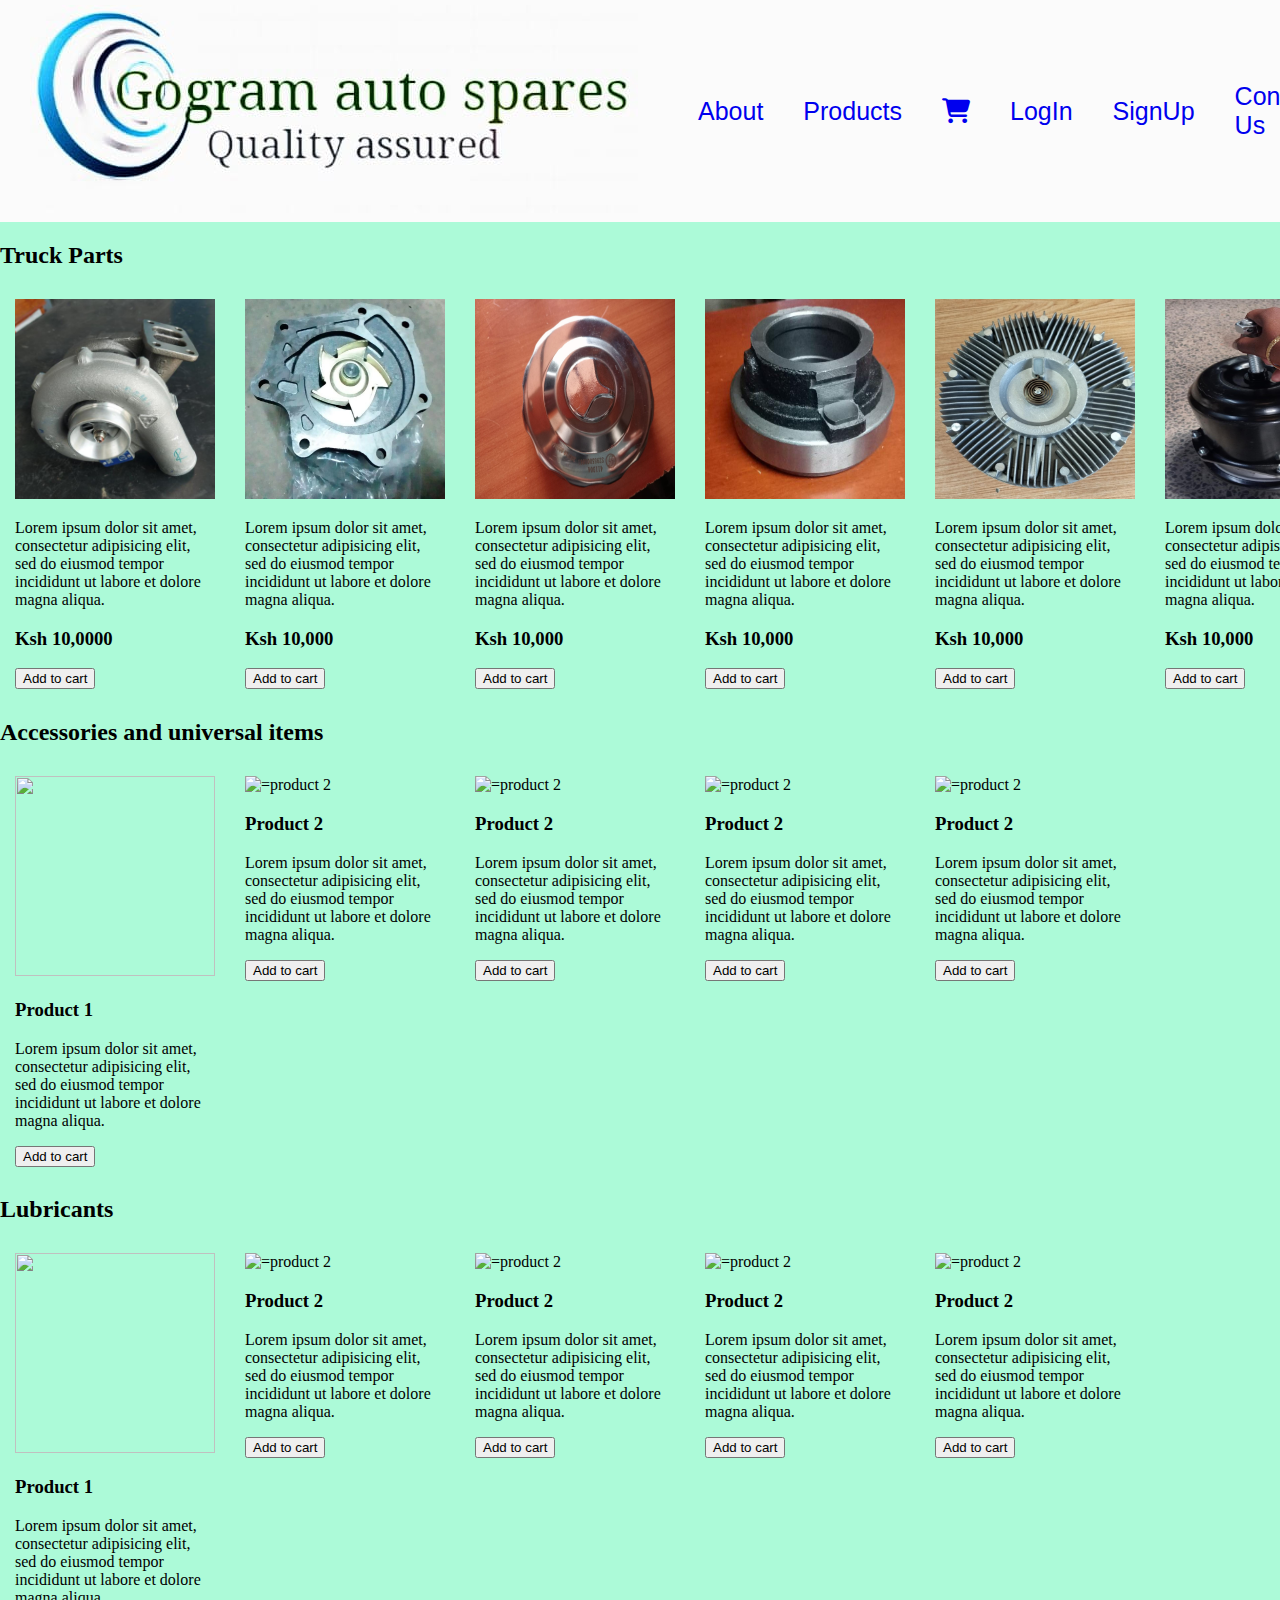
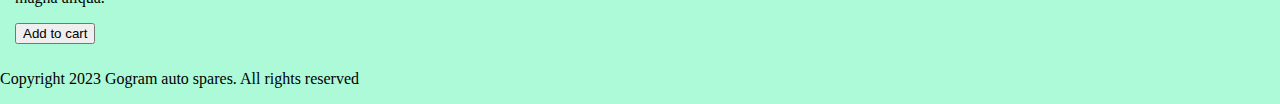
==== index.html @ 9a0b28d6 "adding images to the home page" ====
<!DOCTYPE html>
<html>
<head>
	<meta charset="utf-8">
	<meta name="viewport" content="width=device-width, initial-scale=1">
	<!-- Title oF the website -->
	<title>Gogram Auto Spares</title>
	<!-- Font file for site -->
	<link rel="stylesheet" type="text/css" href="style.css">
	<link rel="stylesheet" href="https://cdnjs.cloudflare.com/ajax/libs/font-awesome/6.2.0/css/all.css">
<body>
	<section id="header">
		<header>
			<a href="index.html"><img src="id-logo.jpeg"></a>		
		</header>	
		<nav >
			<ul id="main-nav">
				<li><a href="about.html">About</a></li>
				<li><a href="products.html">Products</li>
				<li class="push"><a href="cart.html"><i class="fa fa-shopping-cart"></i></a></li>
				<li><a href="login.html">LogIn</a></li>
				<li><a href="signup.html">SignUp</a></li>
				<li><a href="contact.html">Contact Us</a></li>
			</ul>
		</nav>
	</section>
	
	<main>
		<h2>Truck Parts</h2>
		<section id="items" class="section-1">
			<div class="product">
				<img src="./images/turbo-charger.jpg" alt="">
				<p>Lorem ipsum dolor sit amet, consectetur adipisicing elit, sed do eiusmod
				tempor incididunt ut labore et dolore magna aliqua. </p>				
				<h3>Ksh 10,0000</h3>
				<button>Add to cart </button>
			</div>

			<div class="product">
				<img src="./images/e4b4ed3f-018c-4886-9878-8942cdf5036c.jpg" alt="=product 2">
				<p>Lorem ipsum dolor sit amet, consectetur adipisicing elit, sed do eiusmod
				tempor incididunt ut labore et dolore magna aliqua.</p>
				<h3>Ksh 10,000</h3>
				<button>Add to cart </button>
			</div>

			<div class="product">
				<img src="./images/dcf66a95-654d-4dda-987f-525f2ab8ce17.jpg" alt="=product 2">
				<p>Lorem ipsum dolor sit amet, consectetur adipisicing elit, sed do eiusmod
				tempor incididunt ut labore et dolore magna aliqua.</p>
				<h3>Ksh 10,000</h3>
				<button>Add to cart </button>
			</div>

			<div class="product">
				<img src="./images/ffe89916-d622-42e0-a22c-50a2c231a0cc.jpg" alt="=product 2">
				<p>Lorem ipsum dolor sit amet, consectetur adipisicing elit, sed do eiusmod
				tempor incididunt ut labore et dolore magna aliqua.</p>
				<h3>Ksh 10,000</h3>
				<button>Add to cart </button>
			</div>

			<div class="product">
				<img src="./images/0708447a-3b4c-4bc4-881d-37b48f396392.jpg" alt="=product 2">
				<p>Lorem ipsum dolor sit amet, consectetur adipisicing elit, sed do eiusmod
				tempor incididunt ut labore et dolore magna aliqua.</p>
				<h3>Ksh 10,000</h3>
				<button>Add to cart </button>
			</div>

			<div class="product">
				<img src="./images/819fa37a-7418-48b4-8dab-36a95b4c3326.jpg" alt="=product 2">
				<p>Lorem ipsum dolor sit amet, consectetur adipisicing elit, sed do eiusmod
				tempor incididunt ut labore et dolore magna aliqua.</p>
				<h3>Ksh 10,000</h3>
				<button>Add to cart </button>
			</div>
		</section>

		<h2>Accessories and universal items</h2>
		<section id="items">
			<div class="product">
				<img src="product1.jpg" alt="">
				<h3>Product 1</h3>
				<p>Lorem ipsum dolor sit amet, consectetur adipisicing elit, sed do eiusmod
				tempor incididunt ut labore et dolore magna aliqua. </p>
				<button>Add to cart </button>
			</div>

			<div class="product">
				<img src="product2.jpg" alt="=product 2">
				<h3>Product 2</h3>
				<p>Lorem ipsum dolor sit amet, consectetur adipisicing elit, sed do eiusmod
				tempor incididunt ut labore et dolore magna aliqua.</p>
				<button>Add to cart </button>
			</div>

			<div class="product">
				<img src="product2.jpg" alt="=product 2">
				<h3>Product 2</h3>
				<p>Lorem ipsum dolor sit amet, consectetur adipisicing elit, sed do eiusmod
				tempor incididunt ut labore et dolore magna aliqua.</p>
				<button>Add to cart </button>
			</div>

			<div class="product">
				<img src="product2.jpg" alt="=product 2">
				<h3>Product 2</h3>
				<p>Lorem ipsum dolor sit amet, consectetur adipisicing elit, sed do eiusmod
				tempor incididunt ut labore et dolore magna aliqua.</p>
				<button>Add to cart </button>
			</div>

			<div class="product">
				<img src="product2.jpg" alt="=product 2">
				<h3>Product 2</h3>
				<p>Lorem ipsum dolor sit amet, consectetur adipisicing elit, sed do eiusmod
				tempor incididunt ut labore et dolore magna aliqua.</p>
				<button>Add to cart </button>
			</div>
		</section>

		<h2>Lubricants</h2>
		<section id="items">
			<div class="product">
				<img src="product1.jpg" alt="">
				<h3>Product 1</h3>
				<p>Lorem ipsum dolor sit amet, consectetur adipisicing elit, sed do eiusmod
				tempor incididunt ut labore et dolore magna aliqua. </p>
				<button>Add to cart </button>
			</div>

			<div class="product">
				<img src="product2.jpg" alt="=product 2">
				<h3>Product 2</h3>
				<p>Lorem ipsum dolor sit amet, consectetur adipisicing elit, sed do eiusmod
				tempor incididunt ut labore et dolore magna aliqua.</p>
				<button>Add to cart </button>
			</div>

			<div class="product">
				<img src="product2.jpg" alt="=product 2">
				<h3>Product 2</h3>
				<p>Lorem ipsum dolor sit amet, consectetur adipisicing elit, sed do eiusmod
				tempor incididunt ut labore et dolore magna aliqua.</p>
				<button>Add to cart </button>
			</div>

			<div class="product">
				<img src="product2.jpg" alt="=product 2">
				<h3>Product 2</h3>
				<p>Lorem ipsum dolor sit amet, consectetur adipisicing elit, sed do eiusmod
				tempor incididunt ut labore et dolore magna aliqua.</p>
				<button>Add to cart </button>
			</div>

			<div class="product">
				<img src="product2.jpg" alt="=product 2">
				<h3>Product 2</h3>
				<p>Lorem ipsum dolor sit amet, consectetur adipisicing elit, sed do eiusmod
				tempor incididunt ut labore et dolore magna aliqua.</p>
				<button>Add to cart </button>
			</div>
		</section>				
	</main>	
	
	<footer>
		<p> Copyright 2023 Gogram auto spares. All rights reserved</p>
	</footer>
</body>
</html>
---- style.css ----
body{
    margin: 0;
    background-color: #ACFAD8;
}

#header{
    display: flex;
    align-items: center;
    justify-content: space-between;
    padding: 5px 30px;
    background-color: #FBFBFB;
}

#main-nav{
    display: flex;
    align-items: center;
    justify-content: center;
}

#main-nav li{
    list-style: none;
    padding: 0 20px;
}

#main-nav li a{
    text-decoration: none;
    font: 25px sans-serif;
}


#items{
    display: flex;
    flex-direction: row;
}

#items .product{
    width:200px ;
    text-align: ;
    padding: 10px 15px;

}

#items img{
    width: 200px;
    height: 200px;
}
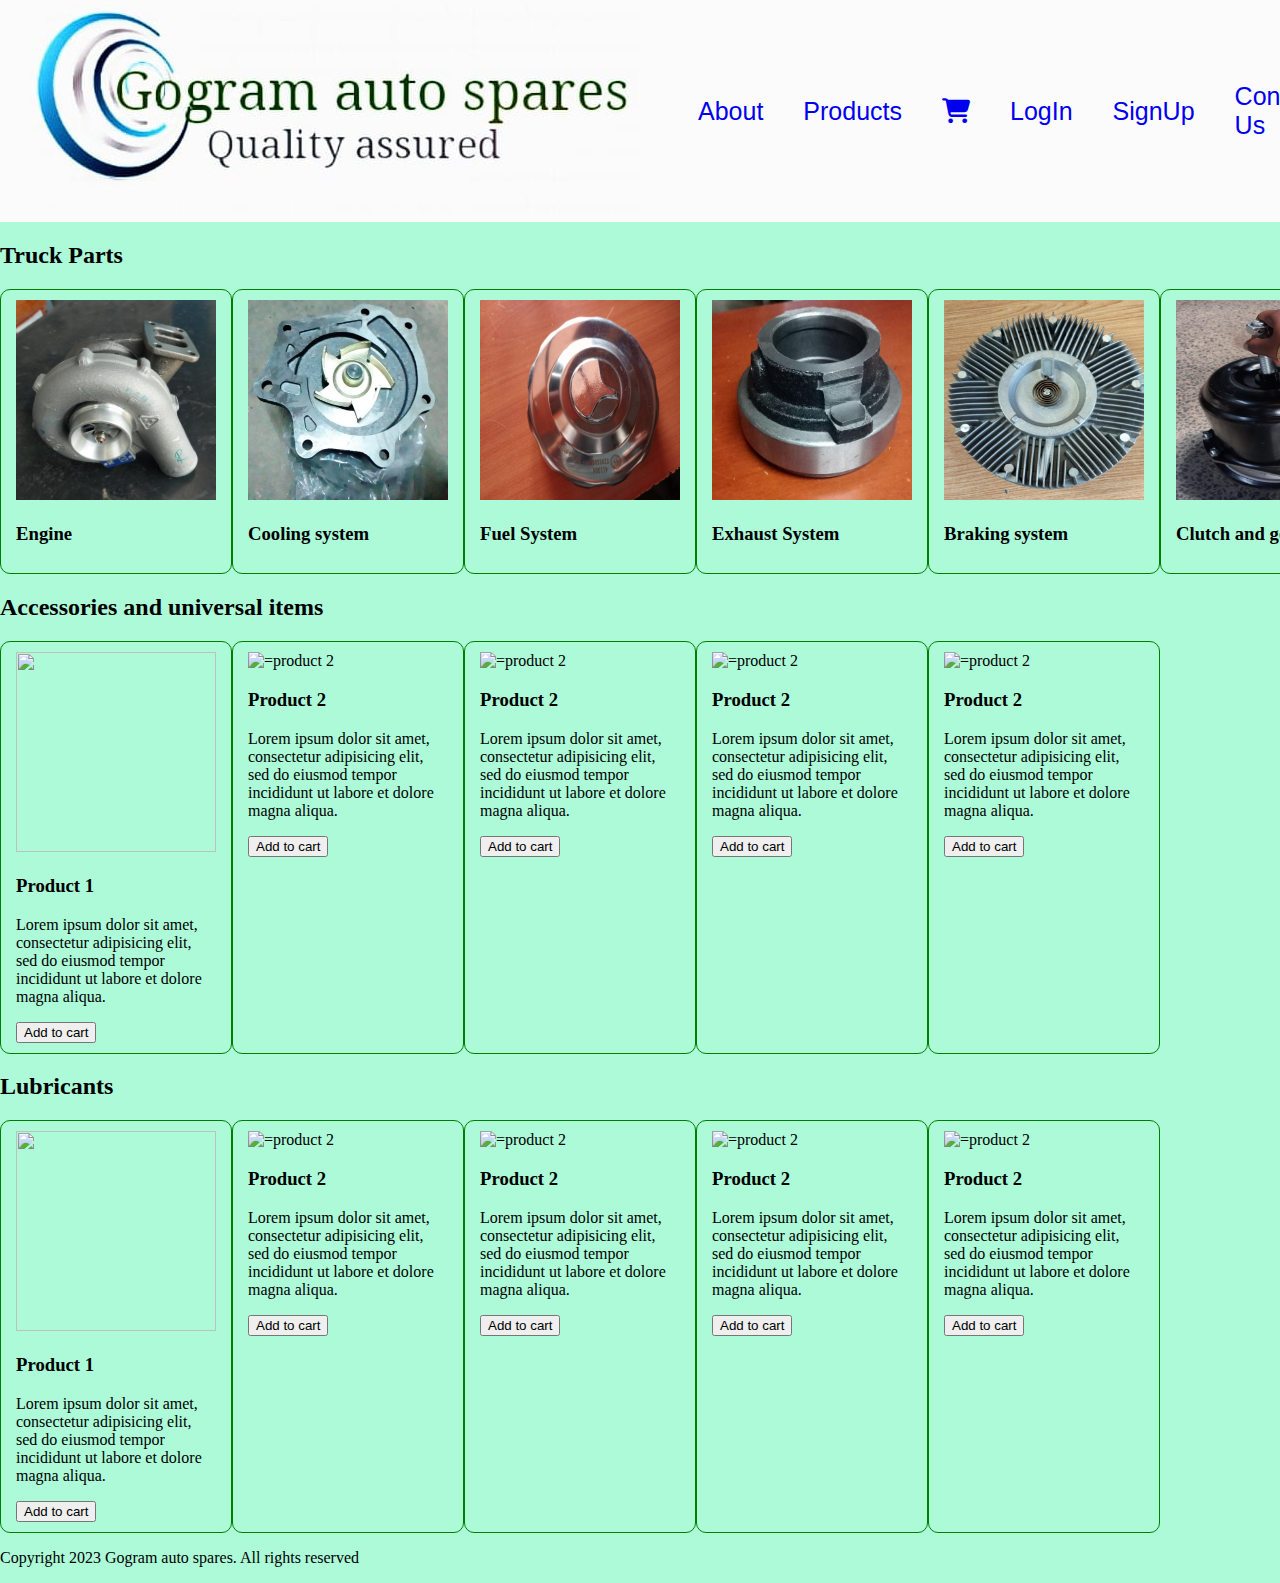
==== commit d497d3b5: "adding the products html" ====
--- a/index.html
+++ b/index.html
@@ -29,51 +29,34 @@
 		<h2>Truck Parts</h2>
 		<section id="items" class="section-1">
 			<div class="product">
-				<img src="./images/turbo-charger.jpg" alt="">
-				<p>Lorem ipsum dolor sit amet, consectetur adipisicing elit, sed do eiusmod
-				tempor incididunt ut labore et dolore magna aliqua. </p>				
-				<h3>Ksh 10,0000</h3>
-				<button>Add to cart </button>
+				<img src="./images/turbo-charger.jpg" alt="">				
+				<h3>Engine</h3>
 			</div>
 
 			<div class="product">
 				<img src="./images/e4b4ed3f-018c-4886-9878-8942cdf5036c.jpg" alt="=product 2">
-				<p>Lorem ipsum dolor sit amet, consectetur adipisicing elit, sed do eiusmod
-				tempor incididunt ut labore et dolore magna aliqua.</p>
-				<h3>Ksh 10,000</h3>
-				<button>Add to cart </button>
+				<h3>Cooling system</h3>
 			</div>
 
 			<div class="product">
 				<img src="./images/dcf66a95-654d-4dda-987f-525f2ab8ce17.jpg" alt="=product 2">
-				<p>Lorem ipsum dolor sit amet, consectetur adipisicing elit, sed do eiusmod
-				tempor incididunt ut labore et dolore magna aliqua.</p>
-				<h3>Ksh 10,000</h3>
-				<button>Add to cart </button>
+				<h3>Fuel System</h3>
 			</div>
 
 			<div class="product">
 				<img src="./images/ffe89916-d622-42e0-a22c-50a2c231a0cc.jpg" alt="=product 2">
-				<p>Lorem ipsum dolor sit amet, consectetur adipisicing elit, sed do eiusmod
-				tempor incididunt ut labore et dolore magna aliqua.</p>
-				<h3>Ksh 10,000</h3>
-				<button>Add to cart </button>
+				<h3>Exhaust System</h3>
 			</div>
 
 			<div class="product">
 				<img src="./images/0708447a-3b4c-4bc4-881d-37b48f396392.jpg" alt="=product 2">
-				<p>Lorem ipsum dolor sit amet, consectetur adipisicing elit, sed do eiusmod
-				tempor incididunt ut labore et dolore magna aliqua.</p>
-				<h3>Ksh 10,000</h3>
-				<button>Add to cart </button>
+				<h3>Braking system</h3>
 			</div>
 
 			<div class="product">
 				<img src="./images/819fa37a-7418-48b4-8dab-36a95b4c3326.jpg" alt="=product 2">
-				<p>Lorem ipsum dolor sit amet, consectetur adipisicing elit, sed do eiusmod
-				tempor incididunt ut labore et dolore magna aliqua.</p>
-				<h3>Ksh 10,000</h3>
-				<button>Add to cart </button>
+				<h3>Clutch and gearbox</h3>
+				
 			</div>
 		</section>
 
--- a/style.css
+++ b/style.css
@@ -27,6 +27,7 @@
     font: 25px sans-serif;
 }
 
+/* Style for index.html */
 
 #items{
     display: flex;
@@ -37,10 +38,41 @@
     width:200px ;
     text-align: ;
     padding: 10px 15px;
+    border: 1px solid green;
+    border-radius: 10px;
+    cursor: pointer;
+}
 
+#items .product:hover{
+    background-color: orange;
 }
 
 #items img{
     width: 200px;
     height: 200px;
-}+}
+
+/* Style fot the product.html */
+
+#main .main-child{
+    display: flex;
+    flex-direction: row-reverse;
+}
+
+#main .product{
+    width:200px ;
+    text-align: ;
+    padding: 10px 15px;
+    border: 1px solid green;
+    border-radius: 10px;
+    cursor: pointer;
+}
+
+#main .product:hover{
+    background-color: orange;
+}
+
+#main img{
+    width: 200px;
+    height: 200px;
+}
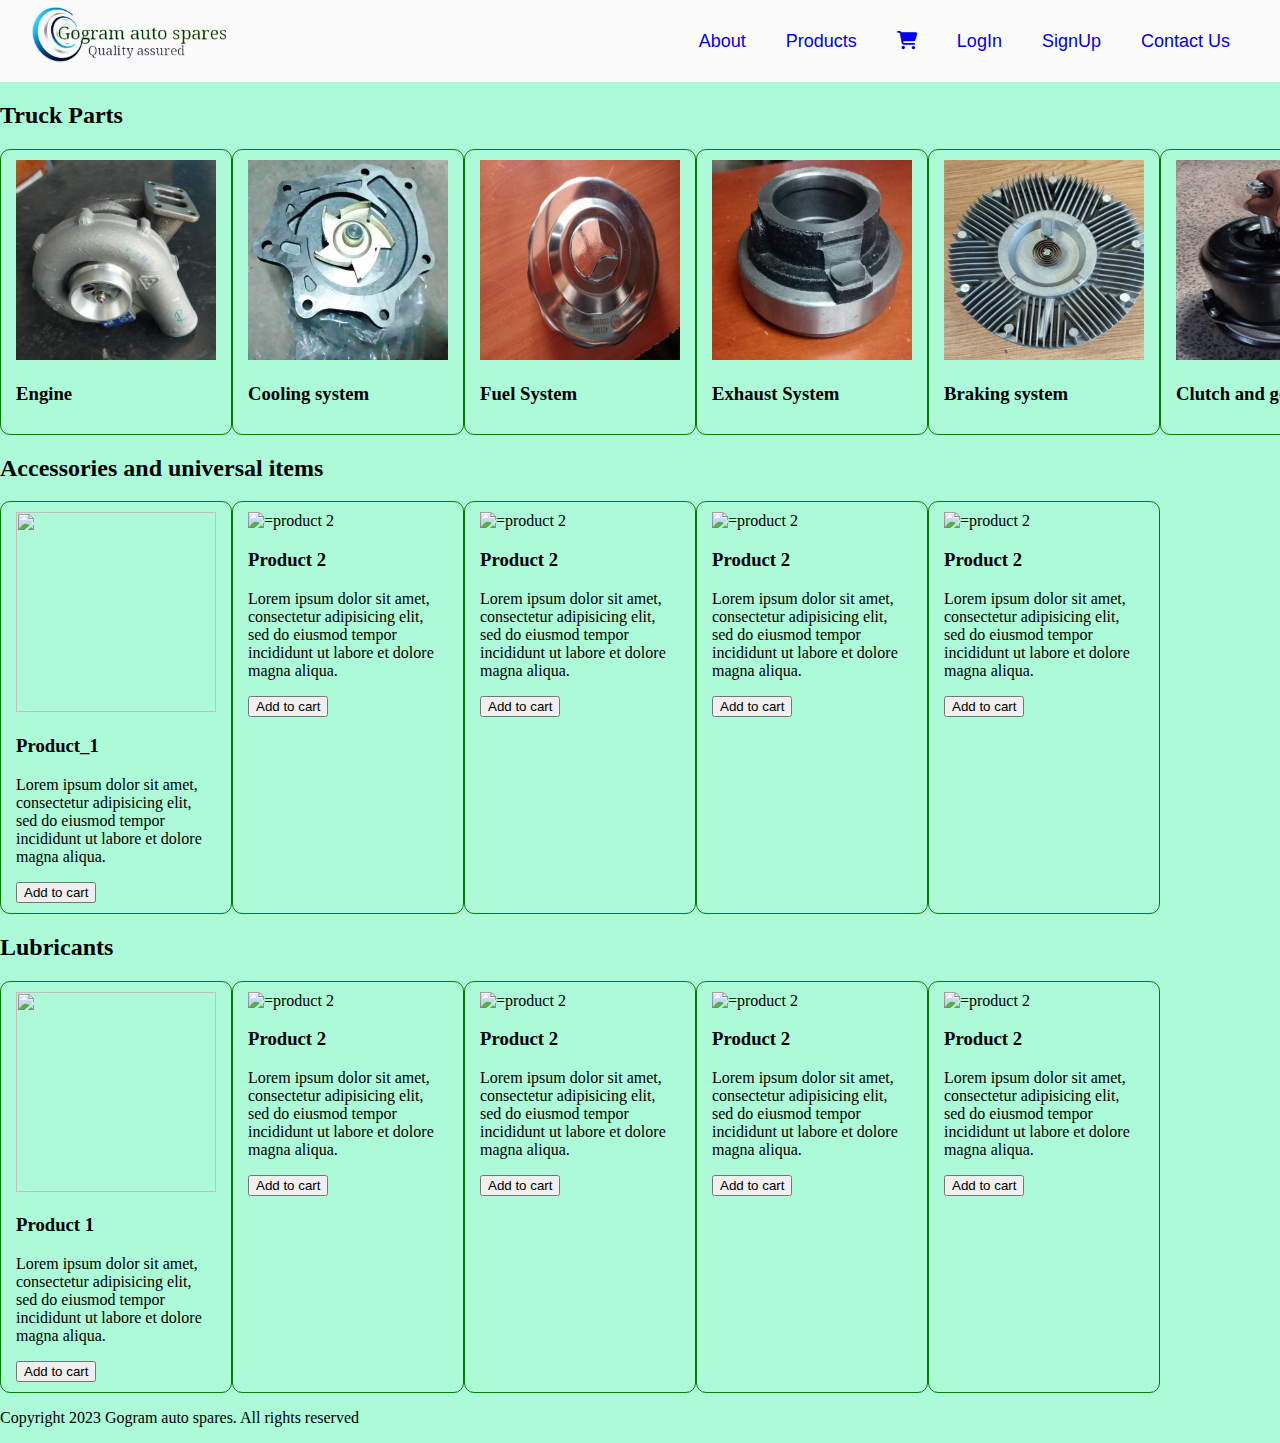
==== commit d62e06f1: "update on 23rd July" ====
--- a/index.html
+++ b/index.html
@@ -13,11 +13,11 @@
 		<header>
 			<a href="index.html"><img src="id-logo.jpeg"></a>		
 		</header>	
-		<nav >
+		<nav>
 			<ul id="main-nav">
 				<li><a href="about.html">About</a></li>
 				<li><a href="products.html">Products</li>
-				<li class="push"><a href="cart.html"><i class="fa fa-shopping-cart"></i></a></li>
+				<li class="push"><a href="cart.html" onclick="openCart()"><i class="fa fa-shopping-cart"></i></a></li>
 				<li><a href="login.html">LogIn</a></li>
 				<li><a href="signup.html">SignUp</a></li>
 				<li><a href="contact.html">Contact Us</a></li>
@@ -64,10 +64,10 @@
 		<section id="items">
 			<div class="product">
 				<img src="product1.jpg" alt="">
-				<h3>Product 1</h3>
+				<h3>Product_1</h3>
 				<p>Lorem ipsum dolor sit amet, consectetur adipisicing elit, sed do eiusmod
 				tempor incididunt ut labore et dolore magna aliqua. </p>
-				<button>Add to cart </button>
+				<button onclick="addToCart(Product_1)">Add to cart </button>
 			</div>
 
 			<div class="product">
@@ -150,5 +150,6 @@
 	<footer>
 		<p> Copyright 2023 Gogram auto spares. All rights reserved</p>
 	</footer>
+	<script type="text/javascript" href="script.js"></script>
 </body>
 </html> --- a/style.css
+++ b/style.css
@@ -1,5 +1,5 @@
 body{
-    margin: 0;
+    margin: 0 auto;
     background-color: #ACFAD8;
 }
 
@@ -9,6 +9,10 @@
     justify-content: space-between;
     padding: 5px 30px;
     background-color: #FBFBFB;
+}
+
+#header img{
+    width: 200px;
 }
 
 #main-nav{
@@ -24,7 +28,7 @@
 
 #main-nav li a{
     text-decoration: none;
-    font: 25px sans-serif;
+    font: 18px sans-serif;
 }
 
 /* Style for index.html */
@@ -56,7 +60,7 @@
 
 #main .main-child{
     display: flex;
-    flex-direction: row-reverse;
+    flex-direction: row;
 }
 
 #main .product{
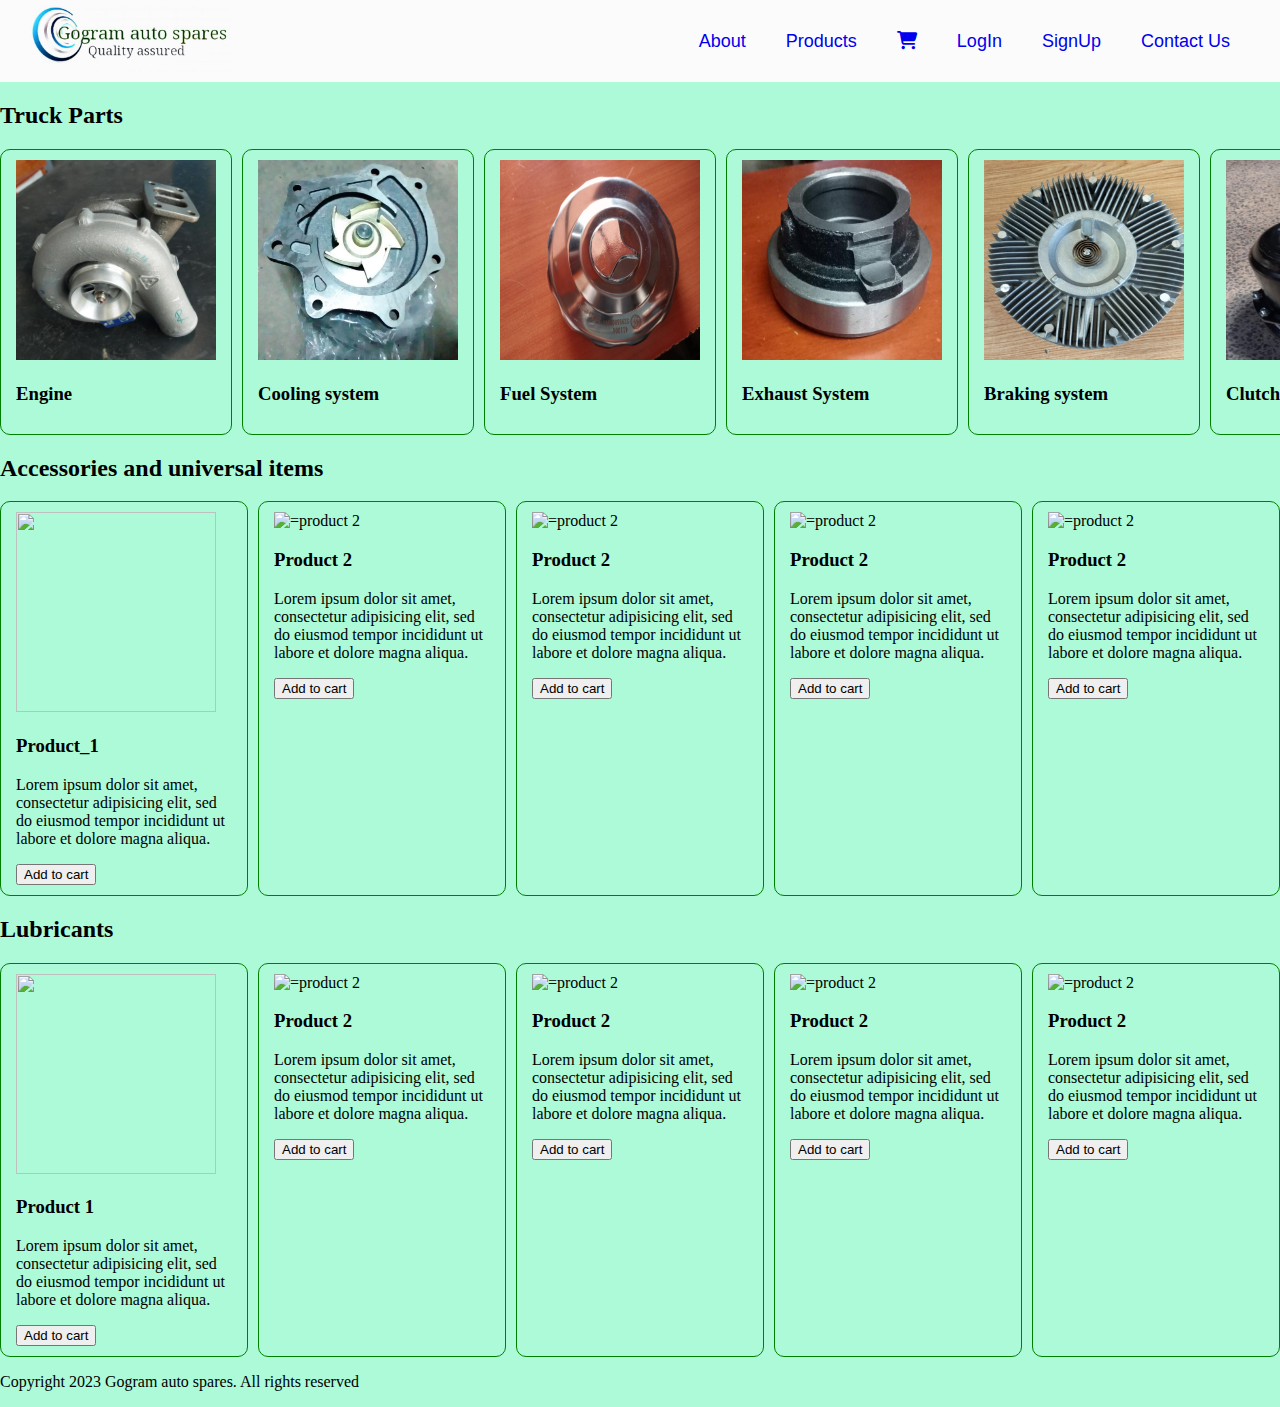
==== commit 72df7760: "21 July updates" ====
--- a/index.html
+++ b/index.html
@@ -27,37 +27,39 @@
 	
 	<main>
 		<h2>Truck Parts</h2>
-		<section id="items" class="section-1">
-			<div class="product">
-				<img src="./images/turbo-charger.jpg" alt="">				
-				<h3>Engine</h3>
+		<section>
+			<div id="items" class="section-1">
+				<div class="product">
+					<img src="./images/turbo-charger.jpg" alt="">				
+					<h3>Engine</h3>
+				</div>
+
+				<div class="product">
+					<img src="./images/e4b4ed3f-018c-4886-9878-8942cdf5036c.jpg" alt="=product 2">
+					<h3>Cooling system</h3>
+				</div>
+
+				<div class="product">
+					<img src="./images/dcf66a95-654d-4dda-987f-525f2ab8ce17.jpg" alt="=product 2">
+					<h3>Fuel System</h3>
+				</div>
+
+				<div class="product">
+					<img src="./images/ffe89916-d622-42e0-a22c-50a2c231a0cc.jpg" alt="=product 2">
+					<h3>Exhaust System</h3>
+				</div>
+
+				<div class="product">
+					<img src="./images/0708447a-3b4c-4bc4-881d-37b48f396392.jpg" alt="=product 2">
+					<h3>Braking system</h3>
+				</div>
+
+				<div class="product">
+					<img src="./images/819fa37a-7418-48b4-8dab-36a95b4c3326.jpg" alt="=product 2">
+					<h3>Clutch and gearbox</h3>
+				</div>
 			</div>
-
-			<div class="product">
-				<img src="./images/e4b4ed3f-018c-4886-9878-8942cdf5036c.jpg" alt="=product 2">
-				<h3>Cooling system</h3>
-			</div>
-
-			<div class="product">
-				<img src="./images/dcf66a95-654d-4dda-987f-525f2ab8ce17.jpg" alt="=product 2">
-				<h3>Fuel System</h3>
-			</div>
-
-			<div class="product">
-				<img src="./images/ffe89916-d622-42e0-a22c-50a2c231a0cc.jpg" alt="=product 2">
-				<h3>Exhaust System</h3>
-			</div>
-
-			<div class="product">
-				<img src="./images/0708447a-3b4c-4bc4-881d-37b48f396392.jpg" alt="=product 2">
-				<h3>Braking system</h3>
-			</div>
-
-			<div class="product">
-				<img src="./images/819fa37a-7418-48b4-8dab-36a95b4c3326.jpg" alt="=product 2">
-				<h3>Clutch and gearbox</h3>
-				
-			</div>
+			
 		</section>
 
 		<h2>Accessories and universal items</h2>
--- a/style.css
+++ b/style.css
@@ -9,6 +9,8 @@
     justify-content: space-between;
     padding: 5px 30px;
     background-color: #FBFBFB;
+    flex-grow: 1;
+    overscroll-behavior-x: contain;
 }
 
 #header img{
@@ -35,7 +37,9 @@
 
 #items{
     display: flex;
-    flex-direction: row;
+    gap: 10px 10px;
+    justify-content: space-between;
+    flex-grow: 1;
 }
 
 #items .product{
@@ -45,6 +49,7 @@
     border: 1px solid green;
     border-radius: 10px;
     cursor: pointer;
+    flex-grow: 1;
 }
 
 #items .product:hover{
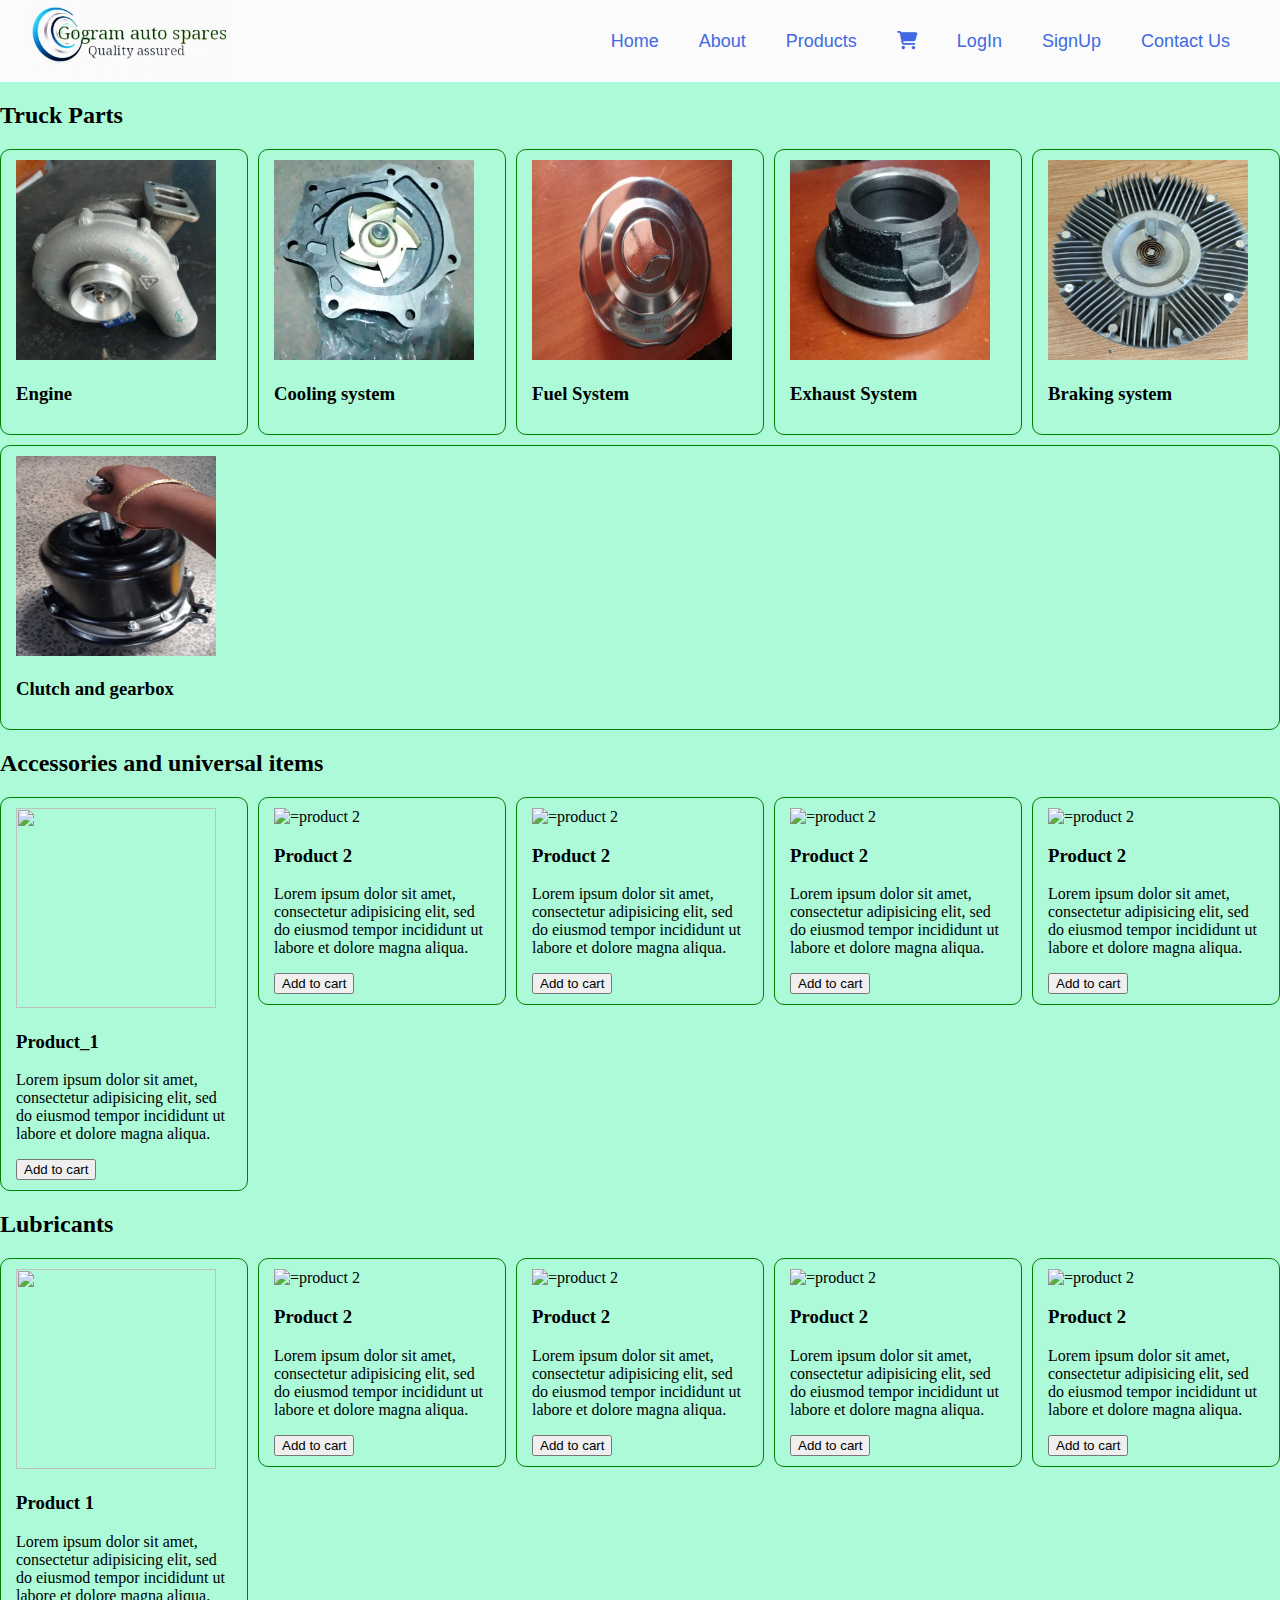
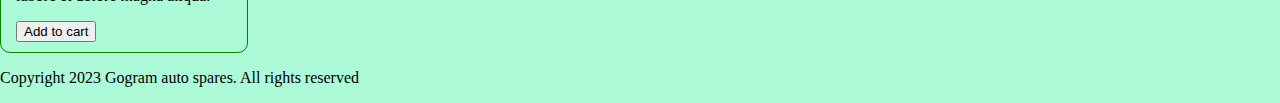
==== commit e98c2528: "24th July" ====
--- a/index.html
+++ b/index.html
@@ -15,9 +15,10 @@
 		</header>	
 		<nav>
 			<ul id="main-nav">
+				<li><a href="index.html">Home</a></li>
 				<li><a href="about.html">About</a></li>
 				<li><a href="products.html">Products</li>
-				<li class="push"><a href="cart.html" onclick="openCart()"><i class="fa fa-shopping-cart"></i></a></li>
+				<li><a href="cart.html" onclick="openCart()"><i class="fa fa-shopping-cart"></i></a></li>
 				<li><a href="login.html">LogIn</a></li>
 				<li><a href="signup.html">SignUp</a></li>
 				<li><a href="contact.html">Contact Us</a></li>
--- a/style.css
+++ b/style.css
@@ -29,7 +29,13 @@
 }
 
 #main-nav li a{
+    color: royalblue;
     text-decoration: none;
+    font: 18px sans-serif;
+}
+
+#main-nav li a:hover{
+    color: red;
     font: 18px sans-serif;
 }
 
@@ -38,8 +44,9 @@
 #items{
     display: flex;
     gap: 10px 10px;
+    align-items: flex-start;
     justify-content: space-between;
-    flex-grow: 1;
+    flex-wrap: wrap;
 }
 
 #items .product{
@@ -85,3 +92,18 @@
     width: 200px;
     height: 200px;
 }
+
+/* login form */
+#login-form .child{
+    position: absolute;
+    top: 40%;
+    left: 40%;
+    width: 200px;
+    height: 400px;
+}
+
+#login-form .child .1,
+#login-form .child .2,
+#login-form .child .3{
+    padding: 10px 10px;
+}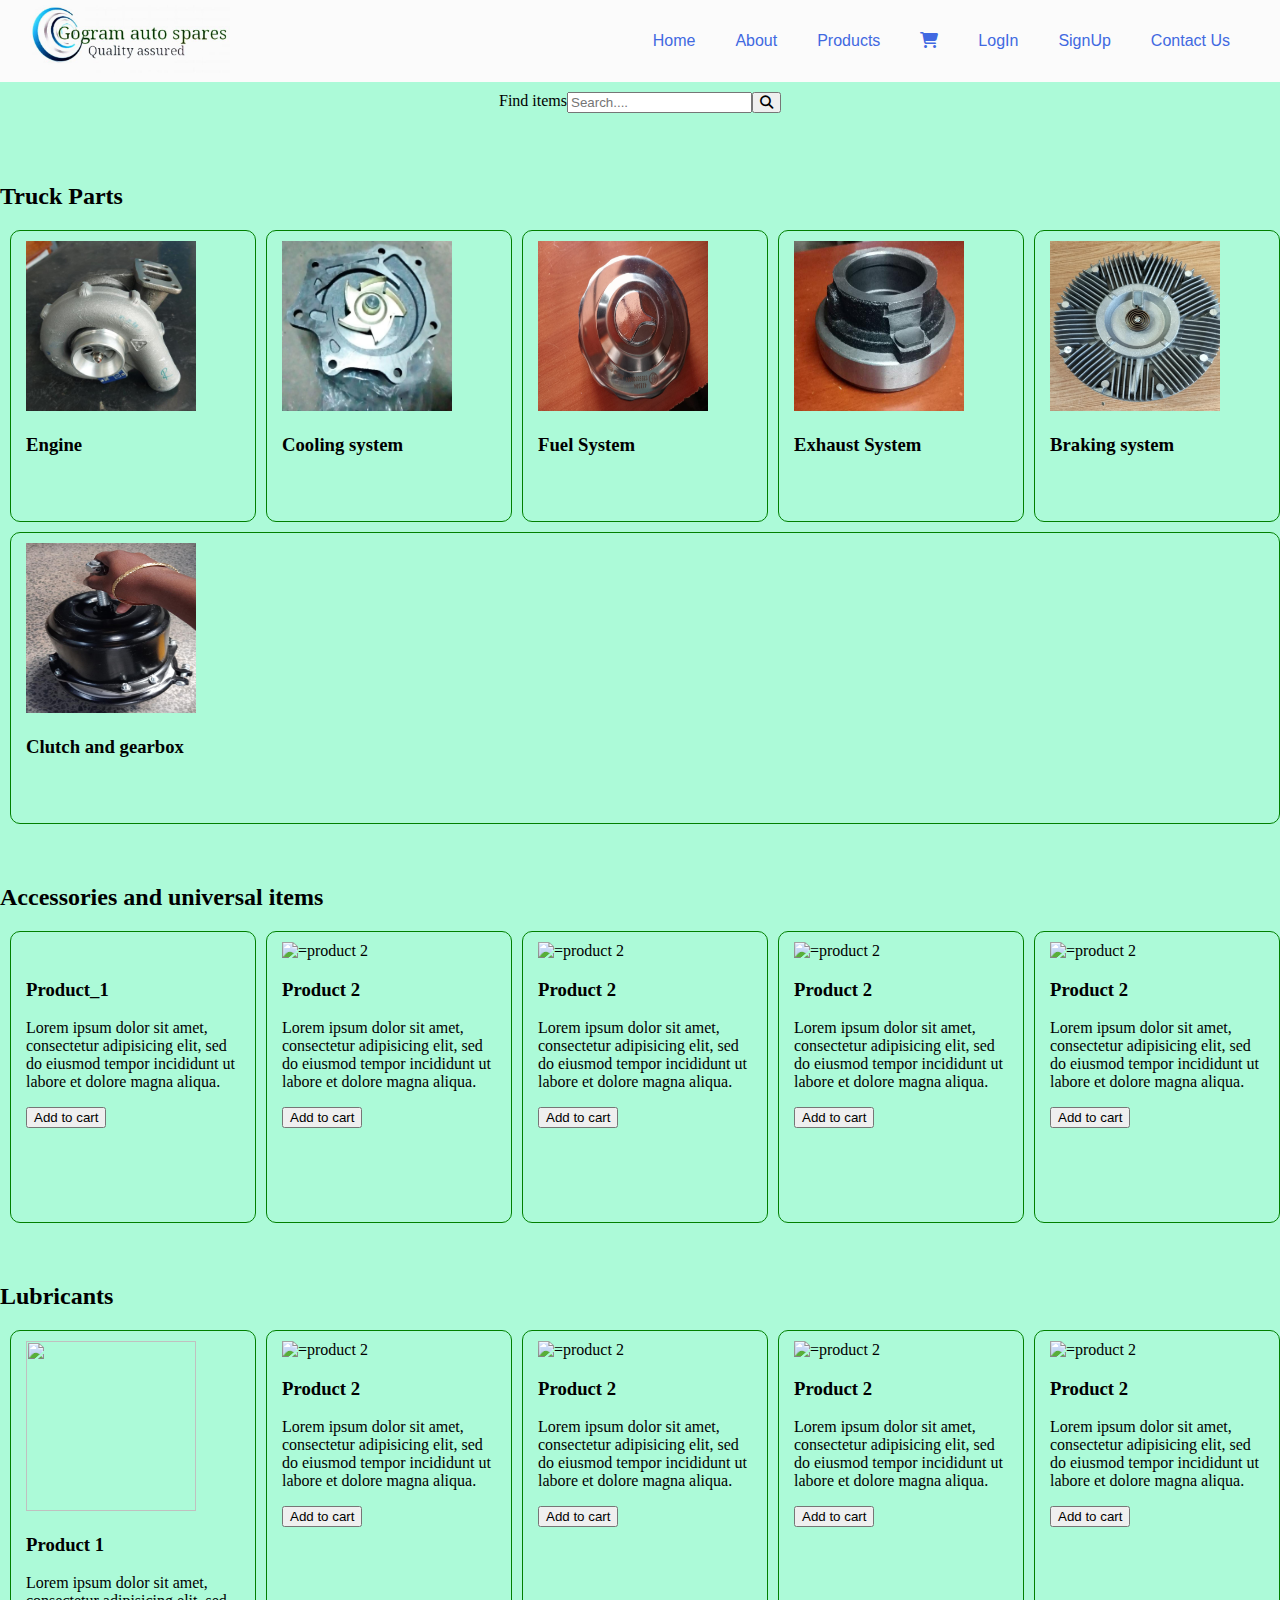
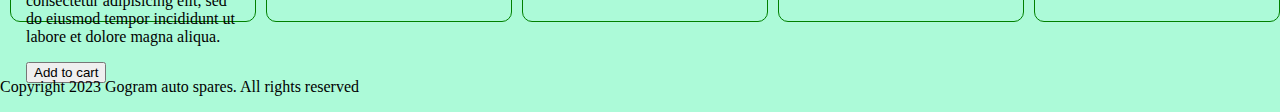
==== commit a5d7f623: "28th july update" ====
--- a/index.html
+++ b/index.html
@@ -6,8 +6,9 @@
 	<!-- Title oF the website -->
 	<title>Gogram Auto Spares</title>
 	<!-- Font file for site -->
+	<link rel="stylesheet" href="https://cdnjs.cloudflare.com/ajax/libs/font-awesome/6.2.0/css/all.css">
+	<link href="https://cdn.jsdelivr.net/npm/bootstrap@5.0.2/dist/css/bootstrap.min.css" rel="stylesheet" integrity="sha384-EVSTQN3/azprG1Anm3QDgpJLIm9Nao0Yz1ztcQTwFspd3yD65VohhpuuCOmLASjC" crossorigin="anonymous">
 	<link rel="stylesheet" type="text/css" href="style.css">
-	<link rel="stylesheet" href="https://cdnjs.cloudflare.com/ajax/libs/font-awesome/6.2.0/css/all.css">
 <body>
 	<section id="header">
 		<header>
@@ -27,6 +28,14 @@
 	</section>
 	
 	<main>
+  		<form class="form-inline">
+  			<a class="navbar-brand">Find items</a>
+   			<input type="search" id="form1" placeholder="Search...." class="form-control" />
+ 			<button type="button" class="btn btn-primary">
+ 				<i class="fas fa-search"></i>
+ 			</button>
+  		</form>
+
 		<h2>Truck Parts</h2>
 		<section>
 			<div id="items" class="section-1">
@@ -63,47 +72,50 @@
 			
 		</section>
 
-		<h2>Accessories and universal items</h2>
-		<section id="items">
-			<div class="product">
-				<img src="product1.jpg" alt="">
-				<h3>Product_1</h3>
-				<p>Lorem ipsum dolor sit amet, consectetur adipisicing elit, sed do eiusmod
-				tempor incididunt ut labore et dolore magna aliqua. </p>
-				<button onclick="addToCart(Product_1)">Add to cart </button>
+		<section >
+			<h2>Accessories and universal items</h2>
+			<div id="accessories">
+				<div class="product">
+					<img src="product1.jpg" alt="">
+					<h3>Product_1</h3>
+					<p>Lorem ipsum dolor sit amet, consectetur adipisicing elit, sed do eiusmod
+					tempor incididunt ut labore et dolore magna aliqua. </p>
+					<button onclick="addToCart(Product_1)">Add to cart </button>
+				</div>
+
+				<div class="product">
+					<img src="product2.jpg" alt="=product 2">
+					<h3>Product 2</h3>
+					<p>Lorem ipsum dolor sit amet, consectetur adipisicing elit, sed do eiusmod
+					tempor incididunt ut labore et dolore magna aliqua.</p>
+					<button>Add to cart </button>
+				</div>
+
+				<div class="product">
+					<img src="product2.jpg" alt="=product 2">
+					<h3>Product 2</h3>
+					<p>Lorem ipsum dolor sit amet, consectetur adipisicing elit, sed do eiusmod
+					tempor incididunt ut labore et dolore magna aliqua.</p>
+					<button>Add to cart </button>
+				</div>
+
+				<div class="product">
+					<img src="product2.jpg" alt="=product 2">
+					<h3>Product 2</h3>
+					<p>Lorem ipsum dolor sit amet, consectetur adipisicing elit, sed do eiusmod
+					tempor incididunt ut labore et dolore magna aliqua.</p>
+					<button>Add to cart </button>
+				</div>
+
+				<div class="product">
+					<img src="product2.jpg" alt="=product 2">
+					<h3>Product 2</h3>
+					<p>Lorem ipsum dolor sit amet, consectetur adipisicing elit, sed do eiusmod
+					tempor incididunt ut labore et dolore magna aliqua.</p>
+					<button>Add to cart </button>
+				</div>
 			</div>
 
-			<div class="product">
-				<img src="product2.jpg" alt="=product 2">
-				<h3>Product 2</h3>
-				<p>Lorem ipsum dolor sit amet, consectetur adipisicing elit, sed do eiusmod
-				tempor incididunt ut labore et dolore magna aliqua.</p>
-				<button>Add to cart </button>
-			</div>
-
-			<div class="product">
-				<img src="product2.jpg" alt="=product 2">
-				<h3>Product 2</h3>
-				<p>Lorem ipsum dolor sit amet, consectetur adipisicing elit, sed do eiusmod
-				tempor incididunt ut labore et dolore magna aliqua.</p>
-				<button>Add to cart </button>
-			</div>
-
-			<div class="product">
-				<img src="product2.jpg" alt="=product 2">
-				<h3>Product 2</h3>
-				<p>Lorem ipsum dolor sit amet, consectetur adipisicing elit, sed do eiusmod
-				tempor incididunt ut labore et dolore magna aliqua.</p>
-				<button>Add to cart </button>
-			</div>
-
-			<div class="product">
-				<img src="product2.jpg" alt="=product 2">
-				<h3>Product 2</h3>
-				<p>Lorem ipsum dolor sit amet, consectetur adipisicing elit, sed do eiusmod
-				tempor incididunt ut labore et dolore magna aliqua.</p>
-				<button>Add to cart </button>
-			</div>
 		</section>
 
 		<h2>Lubricants</h2>
--- a/style.css
+++ b/style.css
@@ -31,7 +31,7 @@
 #main-nav li a{
     color: royalblue;
     text-decoration: none;
-    font: 18px sans-serif;
+    font: 16px sans-serif;
 }
 
 #main-nav li a:hover{
@@ -39,18 +39,36 @@
     font: 18px sans-serif;
 }
 
+.form-inline{
+    display: flex;
+    justify-content: center;
+    padding-bottom: 50px;
+    padding-top: 10px;
+}
+
+.form-inline a,
+.form-inline a:hover{
+    color: black;
+}
+
 /* Style for index.html */
 
-#items{
+#items,
+#accessories{
     display: flex;
     gap: 10px 10px;
     align-items: flex-start;
     justify-content: space-between;
     flex-wrap: wrap;
+    padding-bottom: 40px;
+    padding-left: 10px;
 }
 
+
+#accessories .product,
 #items .product{
     width:200px ;
+    height: 270px;
     text-align: ;
     padding: 10px 15px;
     border: 1px solid green;
@@ -64,9 +82,11 @@
 }
 
 #items img{
-    width: 200px;
-    height: 200px;
+    width: 170px;
+    height: 170px;
 }
+
+
 
 /* Style fot the product.html */
 
@@ -101,9 +121,3 @@
     width: 200px;
     height: 400px;
 }
-
-#login-form .child .1,
-#login-form .child .2,
-#login-form .child .3{
-    padding: 10px 10px;
-}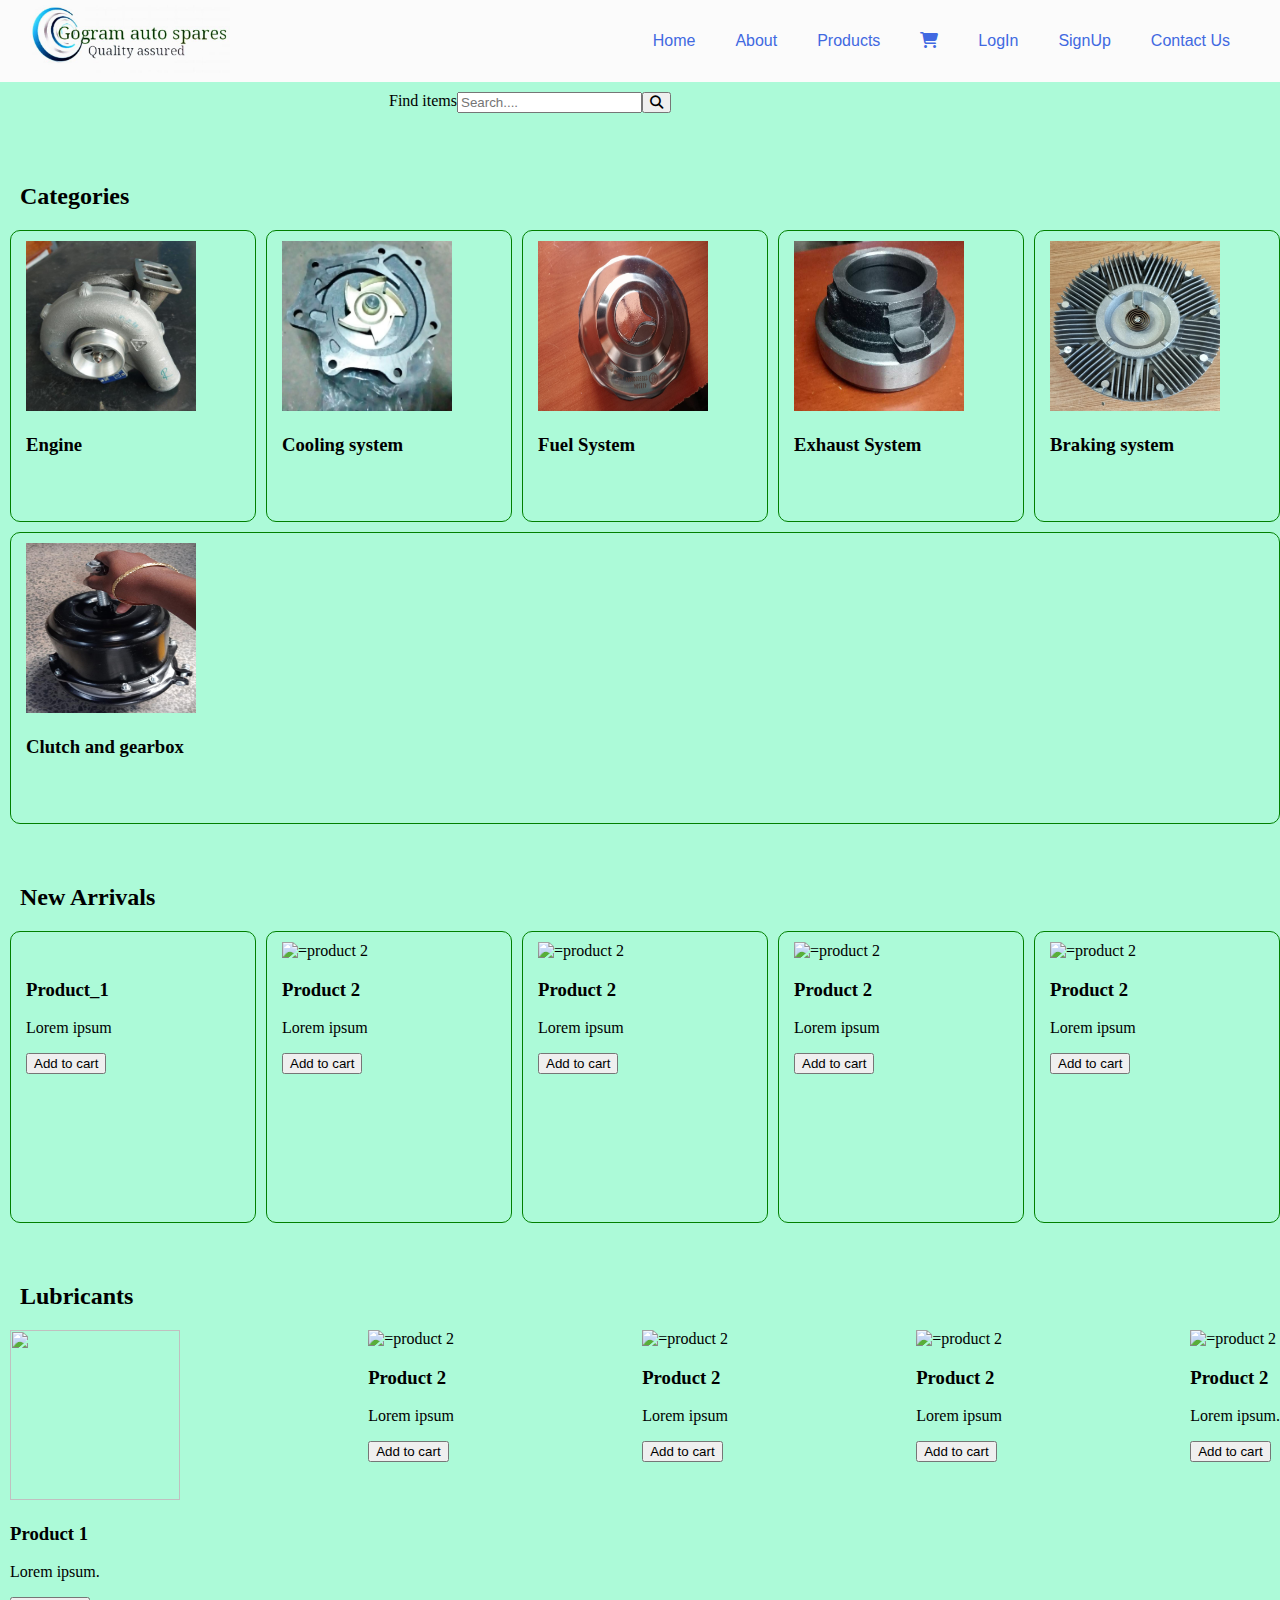
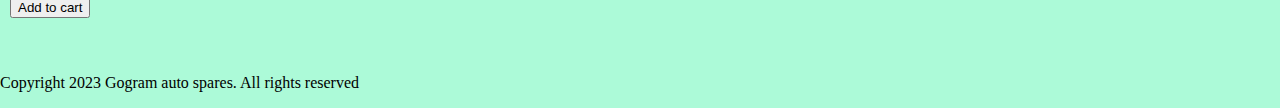
==== commit eac1d476: "update" ====
--- a/index.html
+++ b/index.html
@@ -36,35 +36,35 @@
  			</button>
   		</form>
 
-		<h2>Truck Parts</h2>
+		<h2>Categories</h2>
 		<section>
 			<div id="items" class="section-1">
-				<div class="product">
+				<div class="section-1-product">
 					<img src="./images/turbo-charger.jpg" alt="">				
 					<h3>Engine</h3>
 				</div>
 
-				<div class="product">
+				<div class="section-1-product">
 					<img src="./images/e4b4ed3f-018c-4886-9878-8942cdf5036c.jpg" alt="=product 2">
 					<h3>Cooling system</h3>
 				</div>
 
-				<div class="product">
+				<div class="section-1-product">
 					<img src="./images/dcf66a95-654d-4dda-987f-525f2ab8ce17.jpg" alt="=product 2">
 					<h3>Fuel System</h3>
 				</div>
 
-				<div class="product">
+				<div class="section-1-product">
 					<img src="./images/ffe89916-d622-42e0-a22c-50a2c231a0cc.jpg" alt="=product 2">
 					<h3>Exhaust System</h3>
 				</div>
 
-				<div class="product">
+				<div class="section-1-product">
 					<img src="./images/0708447a-3b4c-4bc4-881d-37b48f396392.jpg" alt="=product 2">
 					<h3>Braking system</h3>
 				</div>
 
-				<div class="product">
+				<div class="section-1-product">
 					<img src="./images/819fa37a-7418-48b4-8dab-36a95b4c3326.jpg" alt="=product 2">
 					<h3>Clutch and gearbox</h3>
 				</div>
@@ -73,45 +73,40 @@
 		</section>
 
 		<section >
-			<h2>Accessories and universal items</h2>
+			<h2>New Arrivals</h2>
 			<div id="accessories">
 				<div class="product">
 					<img src="product1.jpg" alt="">
 					<h3>Product_1</h3>
-					<p>Lorem ipsum dolor sit amet, consectetur adipisicing elit, sed do eiusmod
-					tempor incididunt ut labore et dolore magna aliqua. </p>
+					<p>Lorem ipsum </p>
 					<button onclick="addToCart(Product_1)">Add to cart </button>
 				</div>
 
 				<div class="product">
 					<img src="product2.jpg" alt="=product 2">
 					<h3>Product 2</h3>
-					<p>Lorem ipsum dolor sit amet, consectetur adipisicing elit, sed do eiusmod
-					tempor incididunt ut labore et dolore magna aliqua.</p>
+					<p>Lorem ipsum </p>
 					<button>Add to cart </button>
 				</div>
 
 				<div class="product">
 					<img src="product2.jpg" alt="=product 2">
 					<h3>Product 2</h3>
-					<p>Lorem ipsum dolor sit amet, consectetur adipisicing elit, sed do eiusmod
-					tempor incididunt ut labore et dolore magna aliqua.</p>
+					<p>Lorem ipsum</p>
 					<button>Add to cart </button>
 				</div>
 
 				<div class="product">
 					<img src="product2.jpg" alt="=product 2">
 					<h3>Product 2</h3>
-					<p>Lorem ipsum dolor sit amet, consectetur adipisicing elit, sed do eiusmod
-					tempor incididunt ut labore et dolore magna aliqua.</p>
+					<p>Lorem ipsum </p>
 					<button>Add to cart </button>
 				</div>
 
 				<div class="product">
 					<img src="product2.jpg" alt="=product 2">
 					<h3>Product 2</h3>
-					<p>Lorem ipsum dolor sit amet, consectetur adipisicing elit, sed do eiusmod
-					tempor incididunt ut labore et dolore magna aliqua.</p>
+					<p>Lorem ipsum </p>
 					<button>Add to cart </button>
 				</div>
 			</div>
@@ -119,45 +114,42 @@
 		</section>
 
 		<h2>Lubricants</h2>
-		<section id="items">
-			<div class="product">
-				<img src="product1.jpg" alt="">
-				<h3>Product 1</h3>
-				<p>Lorem ipsum dolor sit amet, consectetur adipisicing elit, sed do eiusmod
-				tempor incididunt ut labore et dolore magna aliqua. </p>
-				<button>Add to cart </button>
-			</div>
+		<section>
+			<div id="items">
+				<div class="product">
+					<img src="product1.jpg" alt="">
+					<h3>Product 1</h3>
+					<p>Lorem ipsum. </p>
+					<button>Add to cart </button>
+				</div>
 
-			<div class="product">
-				<img src="product2.jpg" alt="=product 2">
-				<h3>Product 2</h3>
-				<p>Lorem ipsum dolor sit amet, consectetur adipisicing elit, sed do eiusmod
-				tempor incididunt ut labore et dolore magna aliqua.</p>
-				<button>Add to cart </button>
-			</div>
+				<div class="product">
+					<img src="product2.jpg" alt="=product 2">
+					<h3>Product 2</h3>
+					<p>Lorem ipsum</p>
+					<button>Add to cart </button>
+				</div>
 
-			<div class="product">
-				<img src="product2.jpg" alt="=product 2">
-				<h3>Product 2</h3>
-				<p>Lorem ipsum dolor sit amet, consectetur adipisicing elit, sed do eiusmod
-				tempor incididunt ut labore et dolore magna aliqua.</p>
-				<button>Add to cart </button>
-			</div>
+				<div class="product">
+					<img src="product2.jpg" alt="=product 2">
+					<h3>Product 2</h3>
+					<p>Lorem ipsum</p>
+					<button>Add to cart </button>
+				</div>
 
-			<div class="product">
-				<img src="product2.jpg" alt="=product 2">
-				<h3>Product 2</h3>
-				<p>Lorem ipsum dolor sit amet, consectetur adipisicing elit, sed do eiusmod
-				tempor incididunt ut labore et dolore magna aliqua.</p>
-				<button>Add to cart </button>
-			</div>
+				<div class="product">
+					<img src="product2.jpg" alt="=product 2">
+					<h3>Product 2</h3>
+					<p>Lorem ipsum </p>
+					<button>Add to cart </button>
+				</div>
 
-			<div class="product">
-				<img src="product2.jpg" alt="=product 2">
-				<h3>Product 2</h3>
-				<p>Lorem ipsum dolor sit amet, consectetur adipisicing elit, sed do eiusmod
-				tempor incididunt ut labore et dolore magna aliqua.</p>
-				<button>Add to cart </button>
+				<div class="product">
+					<img src="product2.jpg" alt="=product 2">
+					<h3>Product 2</h3>
+					<p>Lorem ipsum.</p>
+					<button>Add to cart </button>
+				</div>			
 			</div>
 		</section>				
 	</main>	
--- a/style.css
+++ b/style.css
@@ -1,6 +1,10 @@
 body{
     margin: 0 auto;
     background-color: #ACFAD8;
+}
+
+h2{
+    padding-left: 20px;
 }
 
 #header{
@@ -44,6 +48,8 @@
     justify-content: center;
     padding-bottom: 50px;
     padding-top: 10px;
+    padding-left: 80px;
+    padding-right: 300px;
 }
 
 .form-inline a,
@@ -66,10 +72,9 @@
 
 
 #accessories .product,
-#items .product{
+#items .section-1-product{
     width:200px ;
     height: 270px;
-    text-align: ;
     padding: 10px 15px;
     border: 1px solid green;
     border-radius: 10px;
@@ -77,7 +82,7 @@
     flex-grow: 1;
 }
 
-#items .product:hover{
+#items .section-1-product:hover{
     background-color: orange;
 }
 
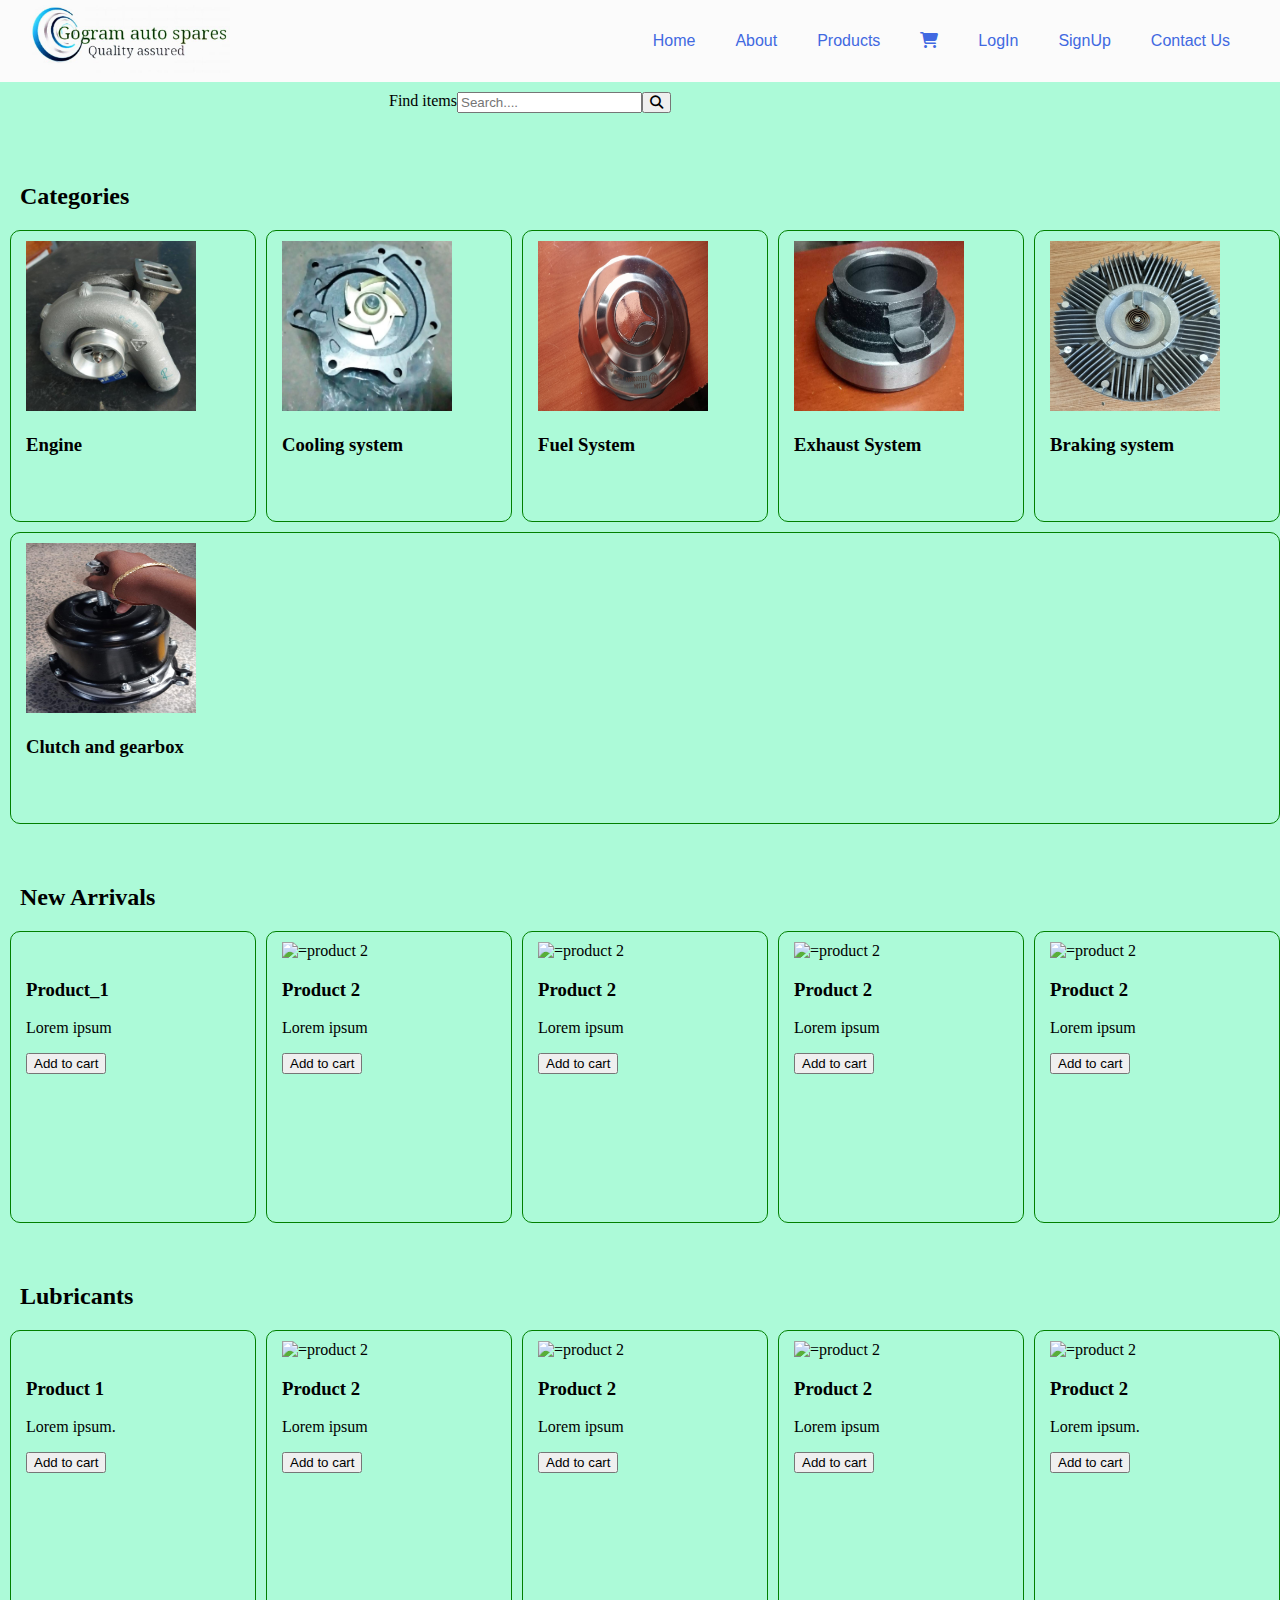
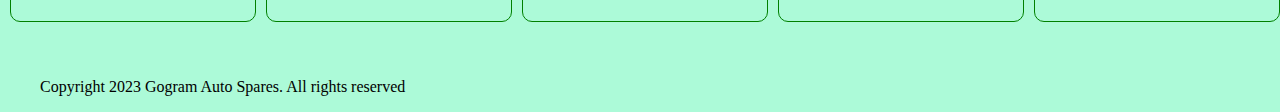
==== commit 6cc79b84: "29th July update" ====
--- a/index.html
+++ b/index.html
@@ -113,9 +113,9 @@
 
 		</section>
 
-		<h2>Lubricants</h2>
 		<section>
-			<div id="items">
+			<h2>Lubricants</h2>
+			<div id="lubricants">
 				<div class="product">
 					<img src="product1.jpg" alt="">
 					<h3>Product 1</h3>
@@ -155,7 +155,7 @@
 	</main>	
 	
 	<footer>
-		<p> Copyright 2023 Gogram auto spares. All rights reserved</p>
+		<p> Copyright 2023 Gogram Auto Spares. All rights reserved</p>
 	</footer>
 	<script type="text/javascript" href="script.js"></script>
 </body>
--- a/style.css
+++ b/style.css
@@ -5,6 +5,10 @@
 
 h2{
     padding-left: 20px;
+}
+
+footer{
+    padding-left: 40px;
 }
 
 #header{
@@ -60,7 +64,8 @@
 /* Style for index.html */
 
 #items,
-#accessories{
+#accessories,
+#lubricants{
     display: flex;
     gap: 10px 10px;
     align-items: flex-start;
@@ -70,9 +75,9 @@
     padding-left: 10px;
 }
 
-
+#items .section-1-product,
 #accessories .product,
-#items .section-1-product{
+#lubricants .product{
     width:200px ;
     height: 270px;
     padding: 10px 15px;
@@ -82,7 +87,8 @@
     flex-grow: 1;
 }
 
-#items .section-1-product:hover{
+#items .section-1-product:hover,
+#accessories .product:hover{
     background-color: orange;
 }
 
@@ -91,18 +97,46 @@
     height: 170px;
 }
 
+#accessories .product button{
+    justify-content: center;
+    align-items: flex-end;
+}
+
+
+
+
+
+
+
+
+
+
+
+
+
+
 
 
 /* Style fot the product.html */
+
+#main{
+    display: flex;
+    flex-direction: row;
+}
 
 #main .main-child{
     display: flex;
     flex-direction: row;
 }
 
+#main .product-items{
+    display: flex;
+    flex-direction: row;
+    flex-wrap: wrap;
+}
+
 #main .product{
     width:200px ;
-    text-align: ;
     padding: 10px 15px;
     border: 1px solid green;
     border-radius: 10px;
@@ -114,8 +148,14 @@
 }
 
 #main img{
-    width: 200px;
-    height: 200px;
+    width: 100%;
+    height: 100%;
+    object-fit: contain;
+}
+
+#main .dropdown{
+    padding-left: 10px;
+    padding-right: 40px;
 }
 
 /* login form */
